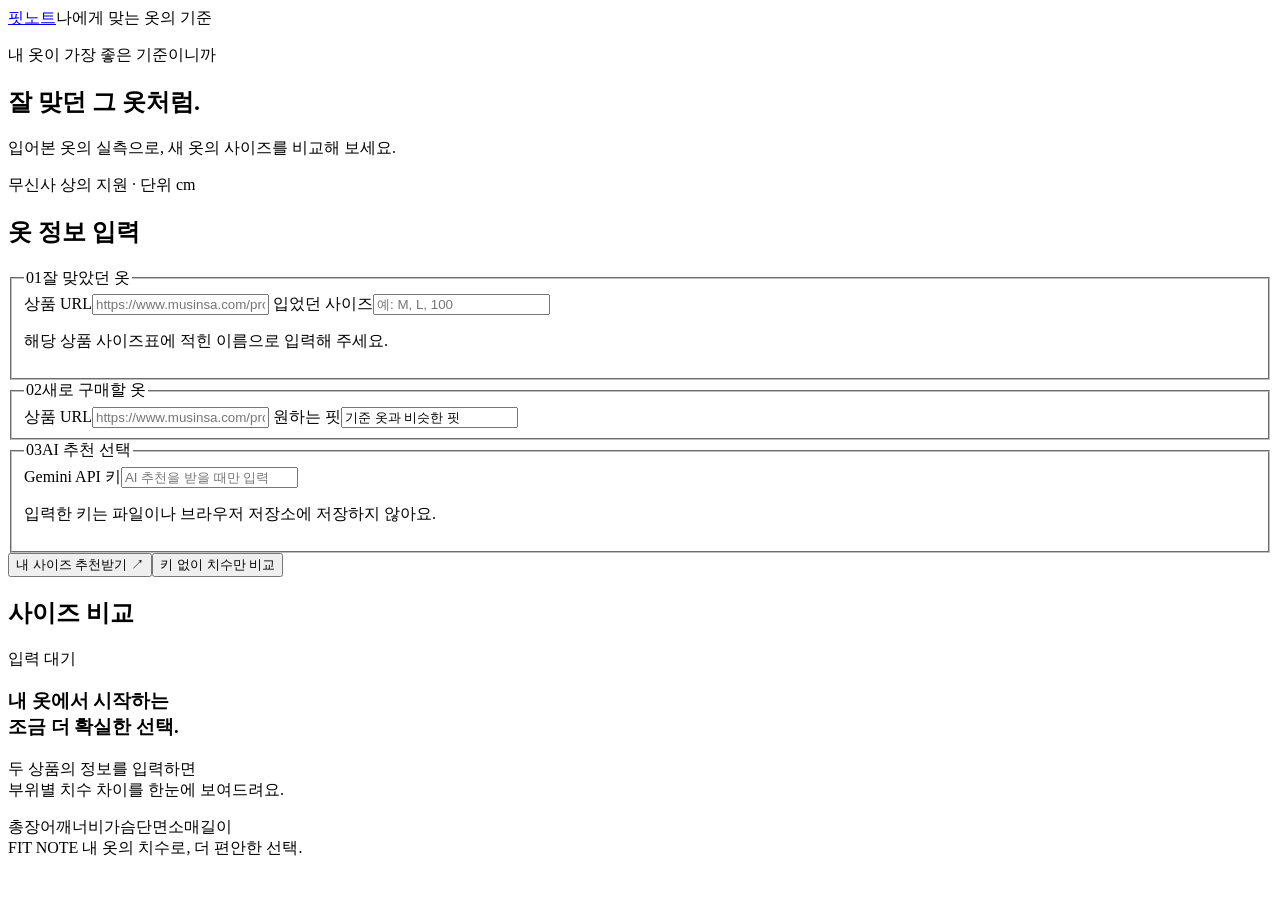
==== web/index.html @ d73409e0 "Add size recommender web app" ====
<!doctype html>
<html lang="ko">
<head>
  <meta charset="utf-8"><meta name="viewport" content="width=device-width,initial-scale=1">
  <meta name="page-token" content="__CSRF_TOKEN__">
  <title>핏노트 — 내 옷으로 찾는 사이즈</title>
  <link rel="stylesheet" href="/style.css"><script src="/app.js" defer></script>
</head>
<body>
  <header class="top"><a class="brand" href="/">핏노트<span class="brand-dot"></span></a><span class="tag">나에게 맞는 옷의 기준</span></header>
  <main>
    <section class="intro"><p class="eyebrow">내 옷이 가장 좋은 기준이니까</p><h1>잘 맞던 그 옷처럼.</h1><p class="lead">입어본 옷의 실측으로, 새 옷의 사이즈를 비교해 보세요.</p><span class="support">무신사 상의 지원 · 단위 cm</span></section>
    <div class="layout">
      <section class="input-panel" aria-labelledby="input-title">
        <h2 id="input-title" class="sr-only">옷 정보 입력</h2>
        <form id="compare-form">
          <fieldset><legend><span class="number">01</span>잘 맞았던 옷</legend>
            <label for="reference-url">상품 URL</label><input id="reference-url" name="reference_url" type="url" placeholder="https://www.musinsa.com/products/..." required maxlength="2048">
            <label for="reference-size">입었던 사이즈</label><input id="reference-size" name="reference_size" placeholder="예: M, L, 100" required maxlength="80"><p class="hint">해당 상품 사이즈표에 적힌 이름으로 입력해 주세요.</p>
          </fieldset>
          <fieldset><legend><span class="number">02</span>새로 구매할 옷</legend>
            <label for="target-url">상품 URL</label><input id="target-url" name="target_url" type="url" placeholder="https://www.musinsa.com/products/..." required maxlength="2048">
            <label for="desired-fit">원하는 핏</label><input id="desired-fit" name="desired_fit" value="기준 옷과 비슷한 핏" placeholder="예: 조금 더 여유로운 핏" required maxlength="160">
          </fieldset>
          <fieldset class="api-field"><legend><span class="number">03</span>AI 추천 <span class="optional">선택</span></legend>
            <label for="api-key">Gemini API 키</label><input id="api-key" name="api_key" type="password" placeholder="AI 추천을 받을 때만 입력" autocomplete="off" maxlength="1024" spellcheck="false">
            <p class="hint">입력한 키는 파일이나 브라우저 저장소에 저장하지 않아요.</p>
          </fieldset>
          <div class="actions"><button class="primary" type="submit" id="recommend-button">내 사이즈 추천받기 <span aria-hidden="true">↗</span></button><button class="secondary" type="button" id="compare-button">키 없이 치수만 비교</button></div>
          <p id="status" class="status" role="status" aria-live="polite"></p>
          <p id="error" class="error" role="alert" hidden></p>
        </form>
      </section>
      <section class="result-panel" aria-labelledby="result-title" aria-busy="false">
        <div class="result-top"><h2 id="result-title">사이즈 비교</h2><span class="tag" id="result-tag">입력 대기</span></div>
        <div id="empty-state" class="empty-state"><div class="ruler" aria-hidden="true"><i></i><i></i><i></i><i></i><i></i><i></i><i></i><i></i><i></i></div><h3>내 옷에서 시작하는<br>조금 더 확실한 선택.</h3><p>두 상품의 정보를 입력하면<br>부위별 치수 차이를 한눈에 보여드려요.</p><div class="measure-labels"><span>총장</span><span>어깨너비</span><span>가슴단면</span><span>소매길이</span></div></div>
        <div id="results" hidden>
          <div id="products" class="products"></div>
          <div class="table-intro"><h3>기준 옷과 얼마나 다를까요?</h3><span>+ 더 큼 / − 더 작음</span></div>
          <div class="table-scroll"><table><caption class="sr-only">기준 옷 실측과 새 옷 사이즈별 실측 및 차이</caption><thead><tr><th scope="col">사이즈</th><th scope="col">총장</th><th scope="col">어깨</th><th scope="col">가슴단면</th><th scope="col">소매</th></tr></thead><tbody id="size-rows"></tbody></table></div>
          <p class="hint table-note">큰 숫자는 실측, 아래 숫자는 잘 맞던 옷과의 차이예요.</p>
          <div id="recommendation" class="recommendation" aria-live="polite"></div>
          <button type="button" class="secondary retry" id="retry-button" hidden>현재 비교로 AI 추천 다시 받기</button>
          <p class="disclaimer">같은 치수라도 소재와 디자인에 따라 착용감이 달라질 수 있어요. 구매 전 상품의 측정 안내도 확인해 주세요.</p>
        </div>
      </section>
    </div>
    <footer>FIT NOTE <span>내 옷의 치수로, 더 편안한 선택.</span></footer>
  </main>
</body>
</html>
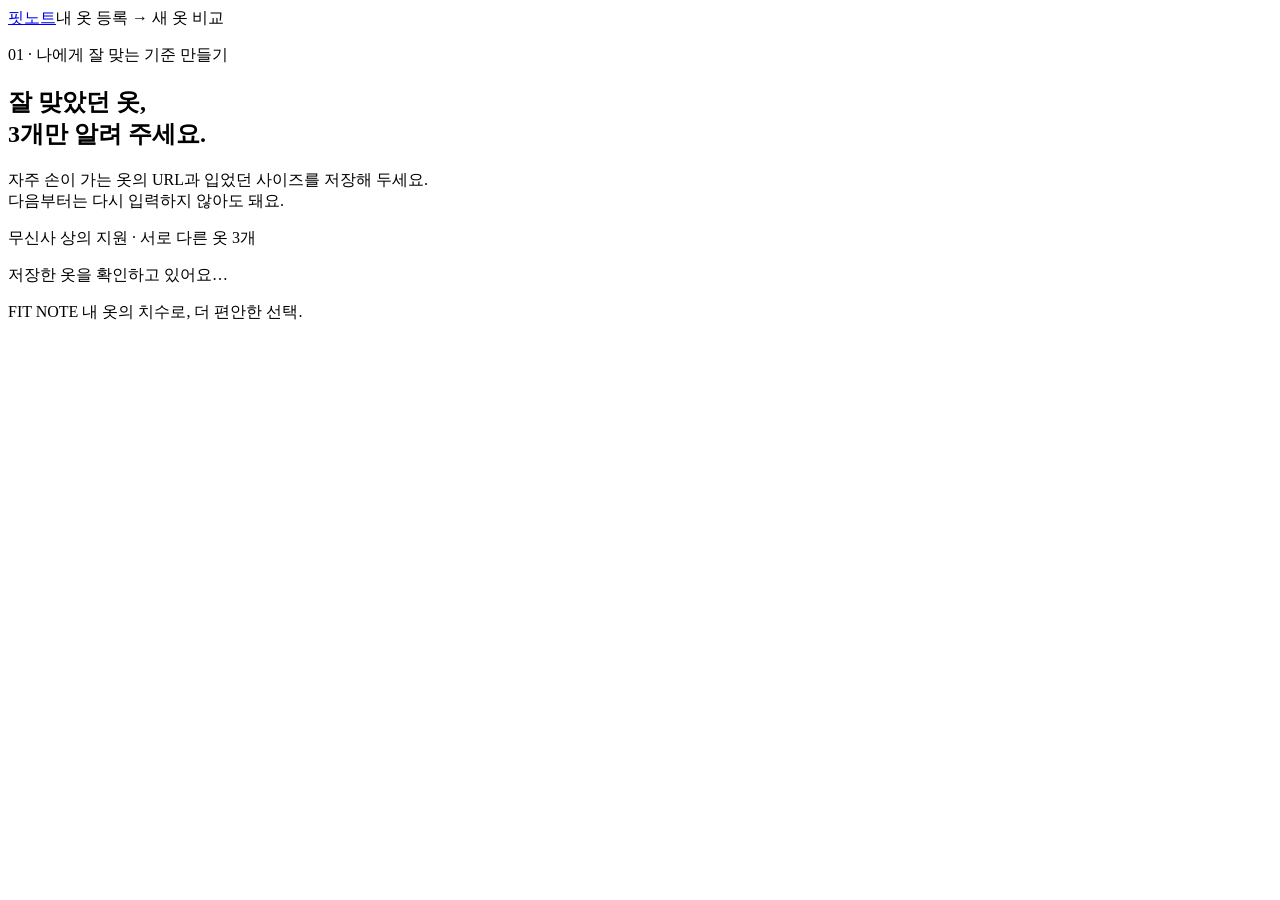
==== commit 017e982e: "Add saved three-garment profiles and separate comparison flow" ====
--- a/web/index.html
+++ b/web/index.html
@@ -1,51 +1,12 @@
-<!doctype html>
-<html lang="ko">
-<head>
-  <meta charset="utf-8"><meta name="viewport" content="width=device-width,initial-scale=1">
-  <meta name="page-token" content="__CSRF_TOKEN__">
-  <title>핏노트 — 내 옷으로 찾는 사이즈</title>
-  <link rel="stylesheet" href="/style.css"><script src="/app.js" defer></script>
-</head>
-<body>
-  <header class="top"><a class="brand" href="/">핏노트<span class="brand-dot"></span></a><span class="tag">나에게 맞는 옷의 기준</span></header>
-  <main>
-    <section class="intro"><p class="eyebrow">내 옷이 가장 좋은 기준이니까</p><h1>잘 맞던 그 옷처럼.</h1><p class="lead">입어본 옷의 실측으로, 새 옷의 사이즈를 비교해 보세요.</p><span class="support">무신사 상의 지원 · 단위 cm</span></section>
-    <div class="layout">
-      <section class="input-panel" aria-labelledby="input-title">
-        <h2 id="input-title" class="sr-only">옷 정보 입력</h2>
-        <form id="compare-form">
-          <fieldset><legend><span class="number">01</span>잘 맞았던 옷</legend>
-            <label for="reference-url">상품 URL</label><input id="reference-url" name="reference_url" type="url" placeholder="https://www.musinsa.com/products/..." required maxlength="2048">
-            <label for="reference-size">입었던 사이즈</label><input id="reference-size" name="reference_size" placeholder="예: M, L, 100" required maxlength="80"><p class="hint">해당 상품 사이즈표에 적힌 이름으로 입력해 주세요.</p>
-          </fieldset>
-          <fieldset><legend><span class="number">02</span>새로 구매할 옷</legend>
-            <label for="target-url">상품 URL</label><input id="target-url" name="target_url" type="url" placeholder="https://www.musinsa.com/products/..." required maxlength="2048">
-            <label for="desired-fit">원하는 핏</label><input id="desired-fit" name="desired_fit" value="기준 옷과 비슷한 핏" placeholder="예: 조금 더 여유로운 핏" required maxlength="160">
-          </fieldset>
-          <fieldset class="api-field"><legend><span class="number">03</span>AI 추천 <span class="optional">선택</span></legend>
-            <label for="api-key">Gemini API 키</label><input id="api-key" name="api_key" type="password" placeholder="AI 추천을 받을 때만 입력" autocomplete="off" maxlength="1024" spellcheck="false">
-            <p class="hint">입력한 키는 파일이나 브라우저 저장소에 저장하지 않아요.</p>
-          </fieldset>
-          <div class="actions"><button class="primary" type="submit" id="recommend-button">내 사이즈 추천받기 <span aria-hidden="true">↗</span></button><button class="secondary" type="button" id="compare-button">키 없이 치수만 비교</button></div>
-          <p id="status" class="status" role="status" aria-live="polite"></p>
-          <p id="error" class="error" role="alert" hidden></p>
-        </form>
-      </section>
-      <section class="result-panel" aria-labelledby="result-title" aria-busy="false">
-        <div class="result-top"><h2 id="result-title">사이즈 비교</h2><span class="tag" id="result-tag">입력 대기</span></div>
-        <div id="empty-state" class="empty-state"><div class="ruler" aria-hidden="true"><i></i><i></i><i></i><i></i><i></i><i></i><i></i><i></i><i></i></div><h3>내 옷에서 시작하는<br>조금 더 확실한 선택.</h3><p>두 상품의 정보를 입력하면<br>부위별 치수 차이를 한눈에 보여드려요.</p><div class="measure-labels"><span>총장</span><span>어깨너비</span><span>가슴단면</span><span>소매길이</span></div></div>
-        <div id="results" hidden>
-          <div id="products" class="products"></div>
-          <div class="table-intro"><h3>기준 옷과 얼마나 다를까요?</h3><span>+ 더 큼 / − 더 작음</span></div>
-          <div class="table-scroll"><table><caption class="sr-only">기준 옷 실측과 새 옷 사이즈별 실측 및 차이</caption><thead><tr><th scope="col">사이즈</th><th scope="col">총장</th><th scope="col">어깨</th><th scope="col">가슴단면</th><th scope="col">소매</th></tr></thead><tbody id="size-rows"></tbody></table></div>
-          <p class="hint table-note">큰 숫자는 실측, 아래 숫자는 잘 맞던 옷과의 차이예요.</p>
-          <div id="recommendation" class="recommendation" aria-live="polite"></div>
-          <button type="button" class="secondary retry" id="retry-button" hidden>현재 비교로 AI 추천 다시 받기</button>
-          <p class="disclaimer">같은 치수라도 소재와 디자인에 따라 착용감이 달라질 수 있어요. 구매 전 상품의 측정 안내도 확인해 주세요.</p>
-        </div>
-      </section>
-    </div>
-    <footer>FIT NOTE <span>내 옷의 치수로, 더 편안한 선택.</span></footer>
-  </main>
-</body>
-</html>
+<!doctype html><html lang="ko"><head><meta charset="utf-8"><meta name="viewport" content="width=device-width,initial-scale=1"><meta name="page-token" content="__CSRF_TOKEN__"><title>핏노트 — 내 옷 3개 등록</title><link rel="stylesheet" href="/style.css"><script src="/onboarding.js" defer></script></head>
+<body><header class="top"><a class="brand" href="/">핏노트<span class="brand-dot"></span></a><span class="tag">내 옷 등록 → 새 옷 비교</span></header><main>
+<section class="intro"><p class="eyebrow">01 · 나에게 잘 맞는 기준 만들기</p><h1>잘 맞았던 옷,<br>3개만 알려 주세요.</h1><p class="lead">자주 손이 가는 옷의 URL과 입었던 사이즈를 저장해 두세요.<br>다음부터는 다시 입력하지 않아도 돼요.</p><span class="support">무신사 상의 지원 · 서로 다른 옷 3개</span></section>
+<section id="saved-profile" class="input-panel saved-profile" hidden><h2>저장해 둔 내 옷이 있어요</h2><div id="saved-clothes"></div><p id="saved-traits" class="hint"></p><p class="hint">옷의 실측 범위이며 신체 치수나 체형을 뜻하지 않아요.</p><a class="primary continue-link" href="/compare">저장한 옷으로 계속하기 →</a><button id="edit-profile" type="button" class="secondary">내 옷 수정하기</button></section>
+<form id="profile-form" hidden><div class="onboarding-grid"><fieldset class="clothes-card"><legend><span class="number">01</span>잘 맞았던 옷 1</legend>
+<label for="url-1">무신사 상품 URL</label><input id="url-1" type="url" required maxlength="2048" placeholder="https://www.musinsa.com/products/...">
+<label for="size-1">입었던 사이즈</label><input id="size-1" required maxlength="80" placeholder="예: M, L, 100"><p class="hint">상품 사이즈표의 이름 그대로 입력해 주세요.</p></fieldset><fieldset class="clothes-card"><legend><span class="number">02</span>잘 맞았던 옷 2</legend>
+<label for="url-2">무신사 상품 URL</label><input id="url-2" type="url" required maxlength="2048" placeholder="https://www.musinsa.com/products/...">
+<label for="size-2">입었던 사이즈</label><input id="size-2" required maxlength="80" placeholder="예: M, L, 100"><p class="hint">상품 사이즈표의 이름 그대로 입력해 주세요.</p></fieldset><fieldset class="clothes-card"><legend><span class="number">03</span>잘 맞았던 옷 3</legend>
+<label for="url-3">무신사 상품 URL</label><input id="url-3" type="url" required maxlength="2048" placeholder="https://www.musinsa.com/products/...">
+<label for="size-3">입었던 사이즈</label><input id="size-3" required maxlength="80" placeholder="예: M, L, 100"><p class="hint">상품 사이즈표의 이름 그대로 입력해 주세요.</p></fieldset></div><div class="onboarding-bottom"><div><h2>한 번 등록하고, 다음에도 그대로.</h2><p class="hint">옷의 실측·재질과 최신 후기 1개를 가져옵니다.<br>이 컴퓨터에 프로필 1개를 저장하며, 수정하면 기존 정보를 바꿉니다.</p></div><button class="primary" id="save-profile" type="submit">내 옷 저장하고 다음으로 →</button></div></form>
+<p id="profile-status" class="status" role="status" aria-live="polite">저장한 옷을 확인하고 있어요…</p><p id="profile-error" class="error" role="alert" hidden></p><footer>FIT NOTE <span>내 옷의 치수로, 더 편안한 선택.</span></footer></main></body></html>
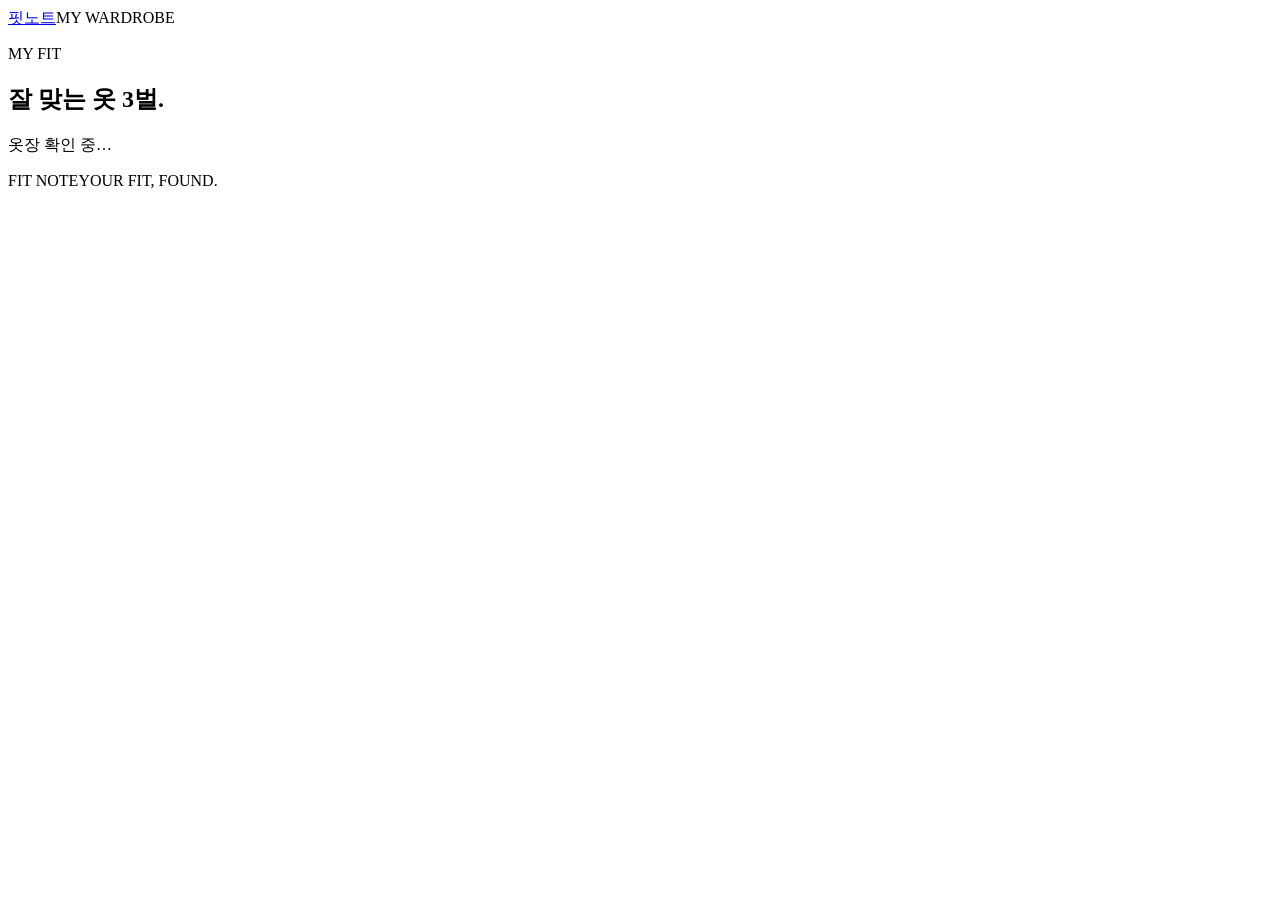
==== commit 7786a891: "Add colorful compact Fitnote variant with dedicated loading screen" ====
--- a/web/index.html
+++ b/web/index.html
@@ -1,12 +1,25 @@
-<!doctype html><html lang="ko"><head><meta charset="utf-8"><meta name="viewport" content="width=device-width,initial-scale=1"><meta name="page-token" content="__CSRF_TOKEN__"><title>핏노트 — 내 옷 3개 등록</title><link rel="stylesheet" href="/style.css"><script src="/onboarding.js" defer></script></head>
-<body><header class="top"><a class="brand" href="/">핏노트<span class="brand-dot"></span></a><span class="tag">내 옷 등록 → 새 옷 비교</span></header><main>
-<section class="intro"><p class="eyebrow">01 · 나에게 잘 맞는 기준 만들기</p><h1>잘 맞았던 옷,<br>3개만 알려 주세요.</h1><p class="lead">자주 손이 가는 옷의 URL과 입었던 사이즈를 저장해 두세요.<br>다음부터는 다시 입력하지 않아도 돼요.</p><span class="support">무신사 상의 지원 · 서로 다른 옷 3개</span></section>
-<section id="saved-profile" class="input-panel saved-profile" hidden><h2>저장해 둔 내 옷이 있어요</h2><div id="saved-clothes"></div><p id="saved-traits" class="hint"></p><p class="hint">옷의 실측 범위이며 신체 치수나 체형을 뜻하지 않아요.</p><a class="primary continue-link" href="/compare">저장한 옷으로 계속하기 →</a><button id="edit-profile" type="button" class="secondary">내 옷 수정하기</button></section>
-<form id="profile-form" hidden><div class="onboarding-grid"><fieldset class="clothes-card"><legend><span class="number">01</span>잘 맞았던 옷 1</legend>
-<label for="url-1">무신사 상품 URL</label><input id="url-1" type="url" required maxlength="2048" placeholder="https://www.musinsa.com/products/...">
-<label for="size-1">입었던 사이즈</label><input id="size-1" required maxlength="80" placeholder="예: M, L, 100"><p class="hint">상품 사이즈표의 이름 그대로 입력해 주세요.</p></fieldset><fieldset class="clothes-card"><legend><span class="number">02</span>잘 맞았던 옷 2</legend>
-<label for="url-2">무신사 상품 URL</label><input id="url-2" type="url" required maxlength="2048" placeholder="https://www.musinsa.com/products/...">
-<label for="size-2">입었던 사이즈</label><input id="size-2" required maxlength="80" placeholder="예: M, L, 100"><p class="hint">상품 사이즈표의 이름 그대로 입력해 주세요.</p></fieldset><fieldset class="clothes-card"><legend><span class="number">03</span>잘 맞았던 옷 3</legend>
-<label for="url-3">무신사 상품 URL</label><input id="url-3" type="url" required maxlength="2048" placeholder="https://www.musinsa.com/products/...">
-<label for="size-3">입었던 사이즈</label><input id="size-3" required maxlength="80" placeholder="예: M, L, 100"><p class="hint">상품 사이즈표의 이름 그대로 입력해 주세요.</p></fieldset></div><div class="onboarding-bottom"><div><h2>한 번 등록하고, 다음에도 그대로.</h2><p class="hint">옷의 실측·재질과 최신 후기 1개를 가져옵니다.<br>이 컴퓨터에 프로필 1개를 저장하며, 수정하면 기존 정보를 바꿉니다.</p></div><button class="primary" id="save-profile" type="submit">내 옷 저장하고 다음으로 →</button></div></form>
-<p id="profile-status" class="status" role="status" aria-live="polite">저장한 옷을 확인하고 있어요…</p><p id="profile-error" class="error" role="alert" hidden></p><footer>FIT NOTE <span>내 옷의 치수로, 더 편안한 선택.</span></footer></main></body></html>+<!doctype html>
+<html lang="ko">
+<head><meta charset="utf-8"><meta name="viewport" content="width=device-width,initial-scale=1"><meta name="page-token" content="__CSRF_TOKEN__"><title>핏노트 — 내 옷장</title><link rel="stylesheet" href="/style.css"><script src="/onboarding.js" defer></script></head>
+<body>
+<header class="top"><a class="brand" href="/">핏노트</a><span class="tag">MY WARDROBE</span></header>
+<main>
+  <section class="intro"><p class="eyebrow">MY FIT</p><h1 id="wardrobe-title">잘 맞는 옷 3벌.</h1></section>
+  <section id="saved-profile" class="input-panel saved-profile" hidden>
+    <h2>내 옷장</h2><div id="saved-clothes"></div>
+    <details><summary>내 옷의 실측 범위</summary><p id="saved-traits" class="hint"></p><p class="hint">신체 치수가 아닌 옷의 실측이에요.</p></details>
+    <a class="primary continue-link" href="/compare">새 옷 비교 ↗</a><button id="edit-profile" type="button" class="secondary">수정</button>
+  </section>
+  <form id="profile-form" hidden>
+    <div class="onboarding-grid">
+      <fieldset class="clothes-card"><legend><span class="number">01</span>기준 옷</legend><label for="url-1">상품 링크</label><input id="url-1" type="url" required maxlength="2048" placeholder="무신사 URL" inputmode="url"><label for="size-1">입었던 사이즈</label><input id="size-1" required maxlength="80" placeholder="M / L / 100"></fieldset>
+      <fieldset class="clothes-card"><legend><span class="number">02</span>기준 옷</legend><label for="url-2">상품 링크</label><input id="url-2" type="url" required maxlength="2048" placeholder="무신사 URL" inputmode="url"><label for="size-2">입었던 사이즈</label><input id="size-2" required maxlength="80" placeholder="M / L / 100"></fieldset>
+      <fieldset class="clothes-card"><legend><span class="number">03</span>기준 옷</legend><label for="url-3">상품 링크</label><input id="url-3" type="url" required maxlength="2048" placeholder="무신사 URL" inputmode="url"><label for="size-3">입었던 사이즈</label><input id="size-3" required maxlength="80" placeholder="M / L / 100"></fieldset>
+    </div>
+    <div class="onboarding-bottom"><p class="hint">무신사 상의 · 서로 다른 3벌 · 이 기기에 저장</p><button class="primary" id="save-profile" type="submit">저장하고 시작 ↗</button></div>
+  </form>
+  <p id="profile-status" class="status" role="status" aria-live="polite">옷장 확인 중…</p><p id="profile-error" class="error" role="alert" hidden></p>
+  <footer><span>FIT NOTE</span><span>YOUR FIT, FOUND.</span></footer>
+</main>
+</body>
+</html>
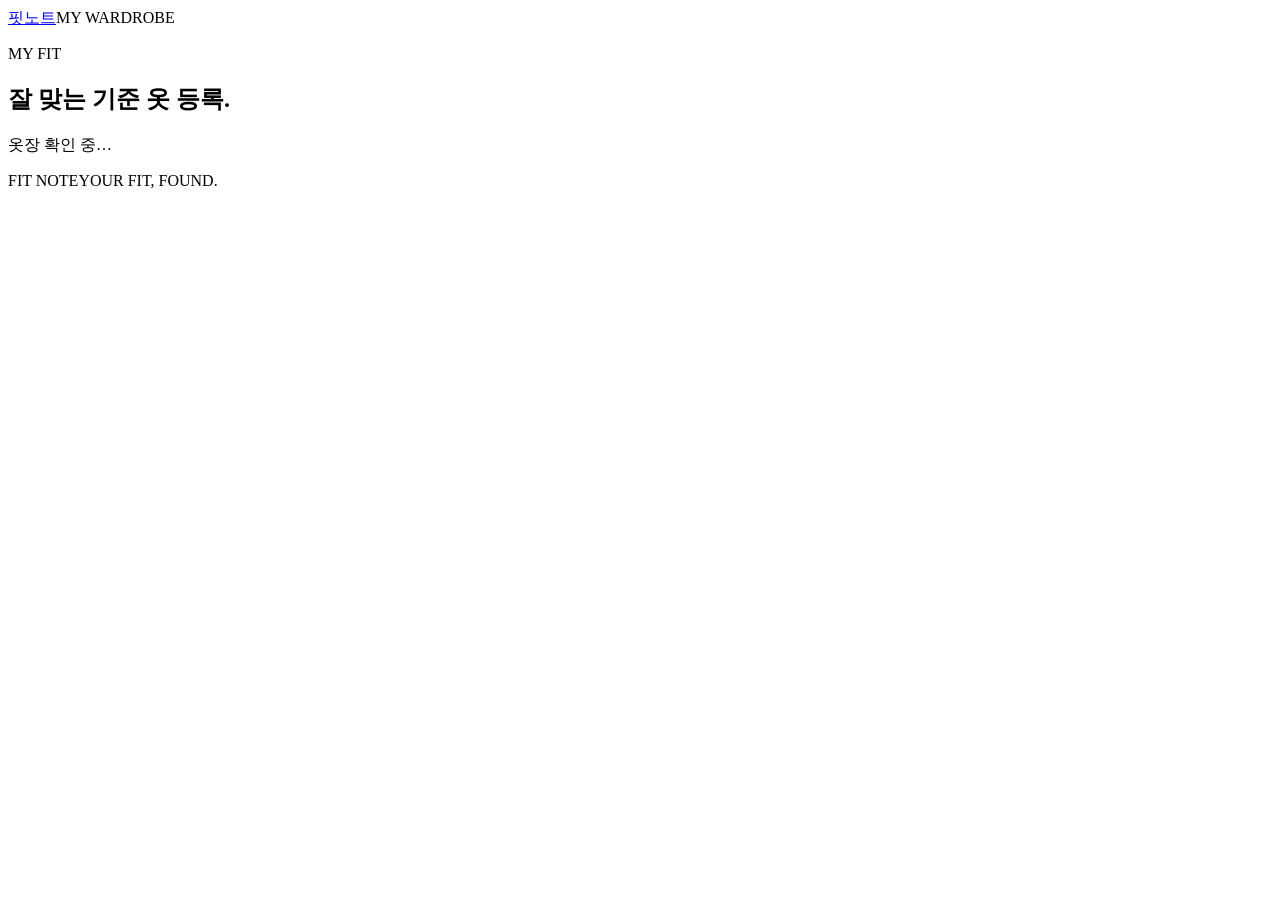
==== commit dc851e55: "Revise index.html for wardrobe feature Updated the wardrobe page layout and content for improved use" ====
--- a/web/index.html
+++ b/web/index.html
@@ -4,20 +4,49 @@
 <body>
 <header class="top"><a class="brand" href="/">핏노트</a><span class="tag">MY WARDROBE</span></header>
 <main>
-  <section class="intro"><p class="eyebrow">MY FIT</p><h1 id="wardrobe-title">잘 맞는 옷 3벌.</h1></section>
+  <section class="intro"><p class="eyebrow">MY FIT</p><h1 id="wardrobe-title">잘 맞는 기준 옷 등록.</h1></section>
   <section id="saved-profile" class="input-panel saved-profile" hidden>
     <h2>내 옷장</h2><div id="saved-clothes"></div>
     <details><summary>내 옷의 실측 범위</summary><p id="saved-traits" class="hint"></p><p class="hint">신체 치수가 아닌 옷의 실측이에요.</p></details>
-    <a class="primary continue-link" href="/compare">새 옷 비교 ↗</a><button id="edit-profile" type="button" class="secondary">수정</button>
+    <a class="primary continue-link" href="/compare">새 옷 비교 ↗</a><button id="edit-profile" type="button" class="secondary">기준 옷 수정</button>
   </section>
+
   <form id="profile-form" hidden>
+    <!-- 방법 1: 무신사 URL 직접 입력 (최소 1벌 ~ 최대 3벌) -->
     <div class="onboarding-grid">
-      <fieldset class="clothes-card"><legend><span class="number">01</span>기준 옷</legend><label for="url-1">상품 링크</label><input id="url-1" type="url" required maxlength="2048" placeholder="무신사 URL" inputmode="url"><label for="size-1">입었던 사이즈</label><input id="size-1" required maxlength="80" placeholder="M / L / 100"></fieldset>
-      <fieldset class="clothes-card"><legend><span class="number">02</span>기준 옷</legend><label for="url-2">상품 링크</label><input id="url-2" type="url" required maxlength="2048" placeholder="무신사 URL" inputmode="url"><label for="size-2">입었던 사이즈</label><input id="size-2" required maxlength="80" placeholder="M / L / 100"></fieldset>
-      <fieldset class="clothes-card"><legend><span class="number">03</span>기준 옷</legend><label for="url-3">상품 링크</label><input id="url-3" type="url" required maxlength="2048" placeholder="무신사 URL" inputmode="url"><label for="size-3">입었던 사이즈</label><input id="size-3" required maxlength="80" placeholder="M / L / 100"></fieldset>
+      <fieldset class="clothes-card"><legend><span class="number">01</span>기준 옷 (필수 1벌)</legend><label for="url-1">상품 링크</label><input id="url-1" type="url" maxlength="2048" placeholder="무신사 URL" inputmode="url"><label for="size-1">입었던 사이즈</label><input id="size-1" maxlength="80" placeholder="M / L / 100"></fieldset>
+      <fieldset class="clothes-card"><legend><span class="number">02</span>기준 옷 (선택)</legend><label for="url-2">상품 링크</label><input id="url-2" type="url" maxlength="2048" placeholder="무신사 URL (비워도 됨)" inputmode="url"><label for="size-2">입었던 사이즈</label><input id="size-2" maxlength="80" placeholder="M / L / 100"></fieldset>
+      <fieldset class="clothes-card"><legend><span class="number">03</span>기준 옷 (선택)</legend><label for="url-3">상품 링크</label><input id="url-3" type="url" maxlength="2048" placeholder="무신사 URL (비워도 됨)" inputmode="url"><label for="size-3">입었던 사이즈</label><input id="size-3" maxlength="80" placeholder="M / L / 100"></fieldset>
     </div>
-    <div class="onboarding-bottom"><p class="hint">무신사 상의 · 서로 다른 3벌 · 이 기기에 저장</p><button class="primary" id="save-profile" type="submit">저장하고 시작 ↗</button></div>
+    <div class="onboarding-bottom"><p class="hint">무신사 상의 · 최소 1벌만 입력해도 시작할 수 있어요</p><button class="primary" id="save-profile" type="submit">입력한 URL로 시작 ↗</button></div>
+
+    <!-- 방법 2: URL 입력이 번거로울 때 대표 브랜드 상품 실측표 선택 -->
+    <section class="input-panel" style="margin-top: 2rem;">
+      <p class="eyebrow">URL 찾기 번거로우신가요?</p>
+      <h2 style="font-size: 1.1rem; margin: 0.25rem 0;">대표 상품 실측표로 바로 시작하기</h2>
+      <p class="hint" style="margin-bottom: 1rem;">평소 입어본 대표 상품과 사이즈를 선택하면, 해당 상품의 실제 실측 치수(cm)가 기준 옷으로 등록됩니다.</p>
+      <div style="display: grid; gap: 0.75rem; grid-template-columns: 2fr 1fr auto; align-items: end;">
+        <div>
+          <label for="preset-brand">대표 브랜드 상품</label>
+          <select id="preset-brand" style="width: 100%; padding: 0.6rem;">
+            <option value="uniqlo_u">유니클로 U 크루넥 반팔 티셔츠 (표준 정핏)</option>
+            <option value="musinsa_relax">무신사 스탠다드 릴렉스 핏 크루넥 티 (세미오버)</option>
+            <option value="nike_club">나이키 클럽 플리스 크루넥 맨투맨 (여유핏·시보리)</option>
+          </select>
+        </div>
+        <div>
+          <label for="preset-size">입었던 사이즈</label>
+          <select id="preset-size" style="width: 100%; padding: 0.6rem;">
+            <option value="S">S</option>
+            <option value="M" selected>M</option>
+            <option value="L">L</option>
+          </select>
+        </div>
+        <button type="button" id="apply-preset" class="secondary">이 실측으로 시작 ↗</button>
+      </div>
+    </section>
   </form>
+
   <p id="profile-status" class="status" role="status" aria-live="polite">옷장 확인 중…</p><p id="profile-error" class="error" role="alert" hidden></p>
   <footer><span>FIT NOTE</span><span>YOUR FIT, FOUND.</span></footer>
 </main>
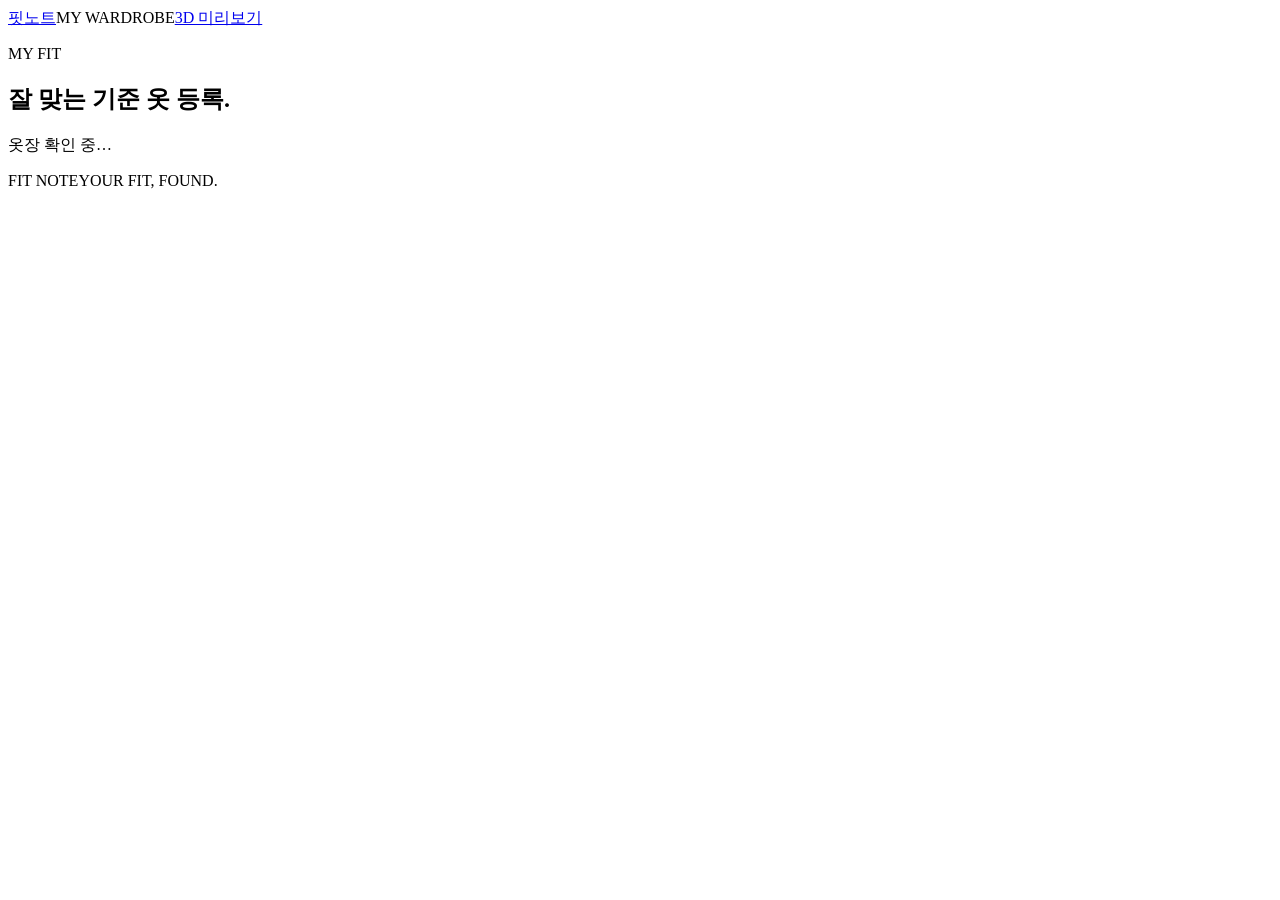
==== commit d6056506: "Add files via upload web폴더 속 파일 커밋" ====
--- a/web/index.html
+++ b/web/index.html
@@ -2,7 +2,7 @@
 <html lang="ko">
 <head><meta charset="utf-8"><meta name="viewport" content="width=device-width,initial-scale=1"><meta name="page-token" content="__CSRF_TOKEN__"><title>핏노트 — 내 옷장</title><link rel="stylesheet" href="/style.css"><script src="/onboarding.js" defer></script></head>
 <body>
-<header class="top"><a class="brand" href="/">핏노트</a><span class="tag">MY WARDROBE</span></header>
+<header class="top"><a class="brand" href="/">핏노트</a><span class="tag">MY WARDROBE</span><a class="nav-3d" href="/tryon">3D 미리보기</a></header>
 <main>
   <section class="intro"><p class="eyebrow">MY FIT</p><h1 id="wardrobe-title">잘 맞는 기준 옷 등록.</h1></section>
   <section id="saved-profile" class="input-panel saved-profile" hidden>
